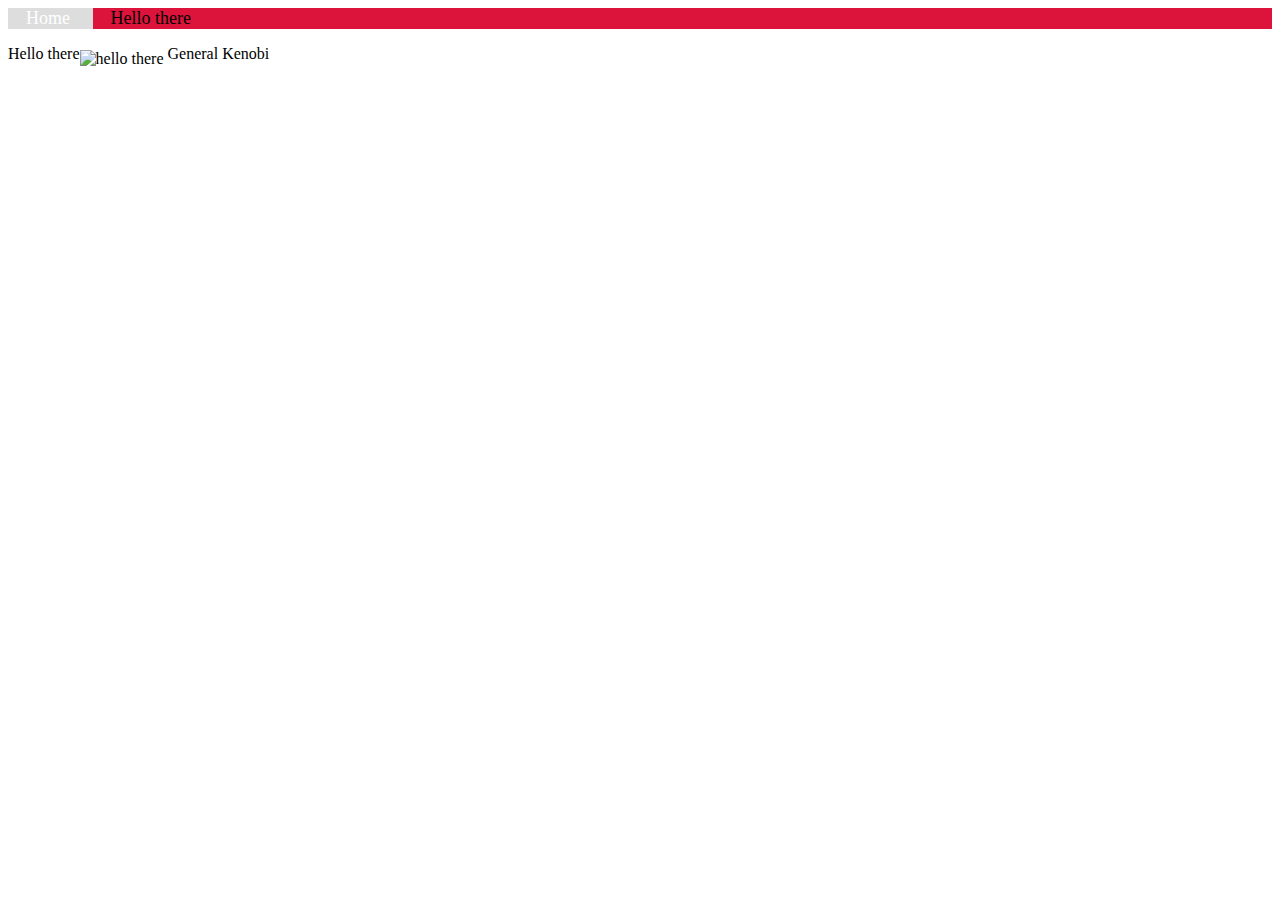
==== Hellothere.html @ 577121c3 "Fucking work ffs 2" ====
<!DOCTYPE html>
<html lang="en">
<head>
    <meta charset="UTF-8">
    <title>Hello there</title>
    <link rel="stylesheet" href="css/styles.css">
</head>
<body>
<div class="navbar">
    <a class="active" href="index.html"> Home </a>
    <a href="Hellothere.html"> Hello there</a>
</div>
<p>Hello there<img src="http://i.kym-cdn.com/photos/images/original/001/475/422/473.jpg" alt="hello there" width="300" height="300" align="middle"> </img> General Kenobi</p>
</body>
</html>
---- css/styles.css ----
.navbar {
    background-color: crimson;
    overflow: hidden;
}

.navbar a {
    float: top;
    color: black;
    text-align: center;
    padding: 14px 18px;
    text-decoration: none;
    font-size: 18px;

}

.navbar a:hover {
    background-color: beige;
    color: black;
}

.navbar a.active {
    background-color: #dddddd;
    color: #ffffff;
}
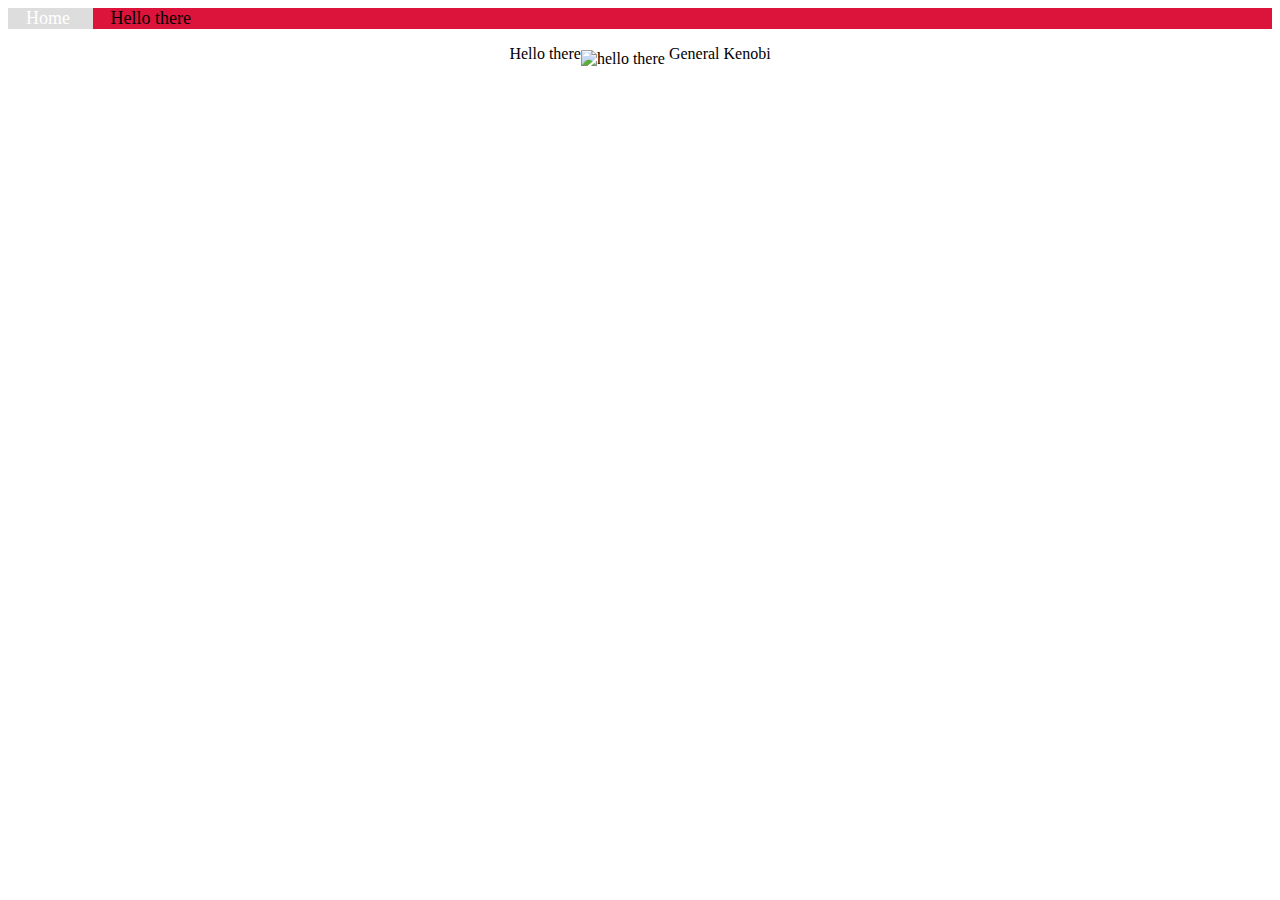
==== commit 900987bc: "Fucking work ffs 3" ====
--- a/Hellothere.html
+++ b/Hellothere.html
@@ -10,6 +10,9 @@
     <a class="active" href="index.html"> Home </a>
     <a href="Hellothere.html"> Hello there</a>
 </div>
+<div align="center">
 <p>Hello there<img src="http://i.kym-cdn.com/photos/images/original/001/475/422/473.jpg" alt="hello there" width="300" height="300" align="middle"> </img> General Kenobi</p>
+<iframe id="helloVideo" width="560" height="315" src="https://www.youtube.com/embed/rEq1Z0bjdwc" frameborder="0" allow="accelerometer; autoplay; encrypted-media; gyroscope; picture-in-picture" allowfullscreen></iframe>
+</div>
 </body>
 </html>